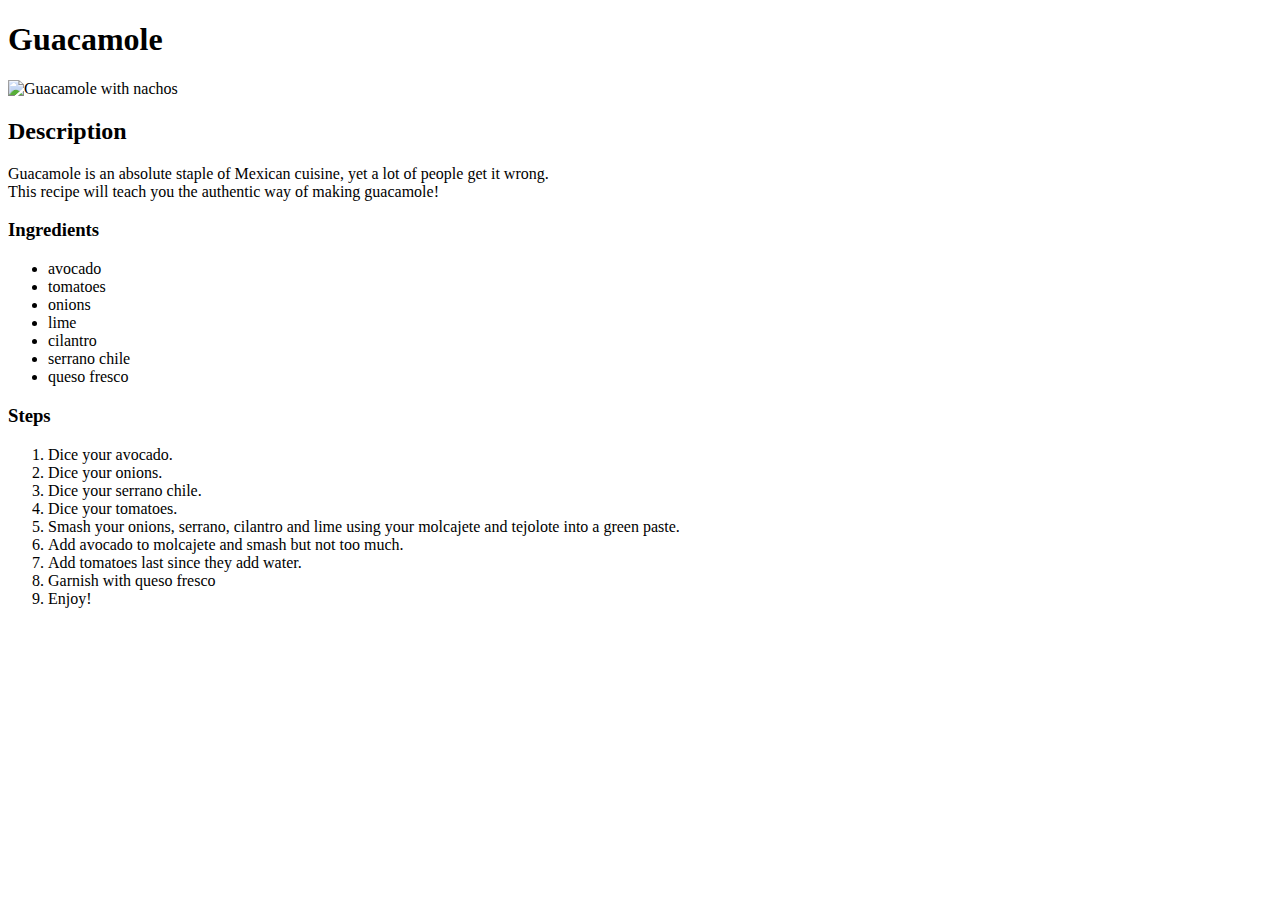
==== recipes/guacamole.html @ 22eaa592 "Add guacamole.html and roasted_potatoes.html as recipes accessed from index.html" ====
<!DOCTYPE html>
<html lang="en">
<head>
    <meta charset="UTF-8">
    <meta name="viewport" content="width=device-width, initial-scale=1.0">
    <title>Guacamole recipe</title>
</head>
<body>
    <h1>Guacamole</h1>
    <img src="https://joyfoodsunshine.com/wp-content/uploads/2017/04/easy-guacamole-recipe-3.jpg" alt="Guacamole with nachos" height="350">
    <h2>Description</h2>
    <p>
        Guacamole is an absolute staple of Mexican cuisine, yet a lot of people get it wrong.<br>This recipe will teach you the authentic way of making guacamole!
    </p>
    <h3>Ingredients</h3>
    <ul>
        <li>avocado</li>
        <li>tomatoes</li>
        <li>onions</li>
        <li>lime</li>
        <li>cilantro</li>
        <li>serrano chile</li>
        <li>queso fresco</li>
    </ul>
    <h3>Steps</h3>
    <ol>
        <li>Dice your avocado.</li>
        <li>Dice your onions.</li>
        <li>Dice your serrano chile.</li>
        <li>Dice your tomatoes.</li>
        <li>Smash your onions, serrano, cilantro and lime using your molcajete and tejolote into a green paste.</li>
        <li>Add avocado to molcajete and smash but not too much.</li>
        <li>Add tomatoes last since they add water.</li>
        <li>Garnish with queso fresco</li>
        <li>Enjoy!</li>
    </ol>
</body>
</html>
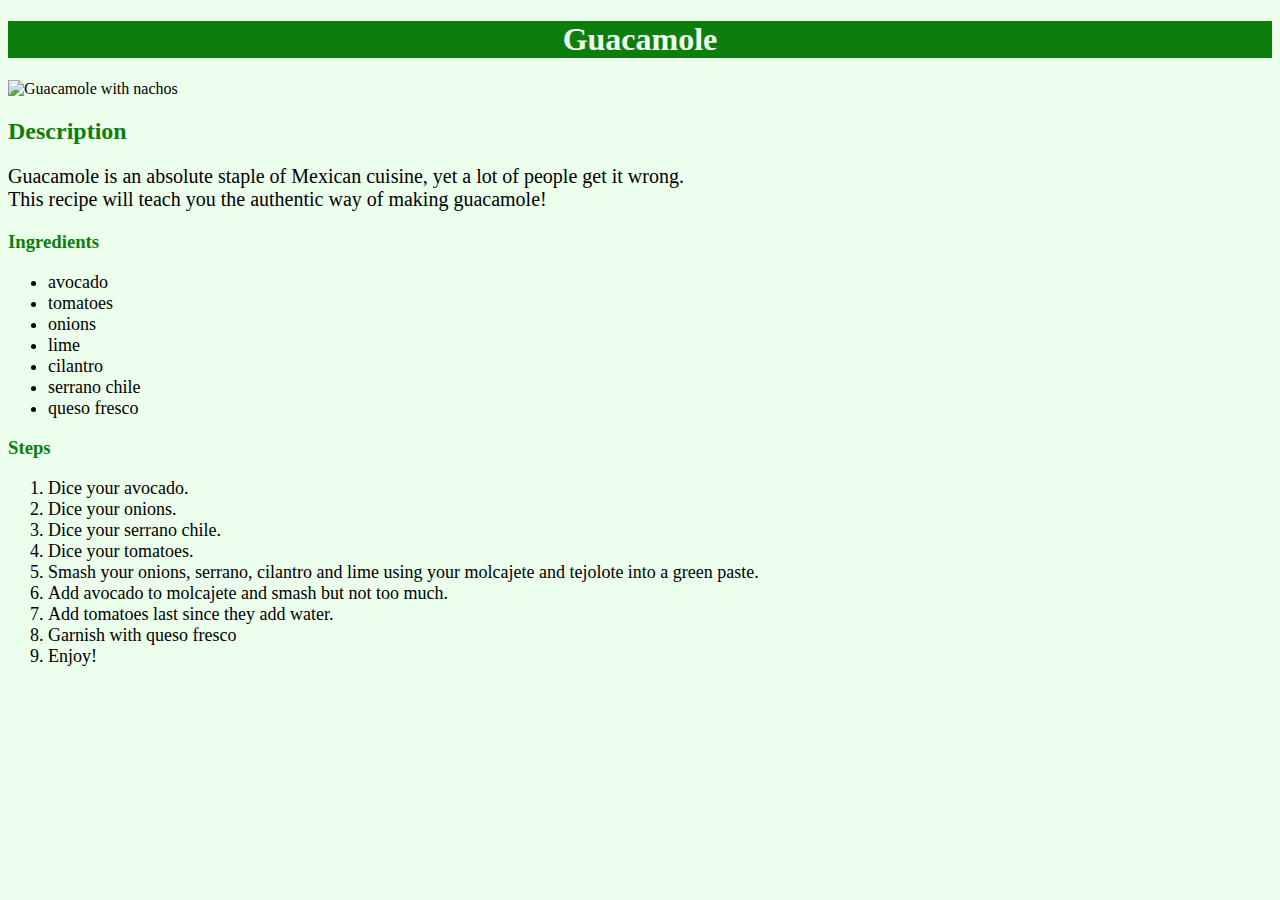
==== commit bb611d79: "Add styling to website" ====
--- a/recipes/guacamole.html
+++ b/recipes/guacamole.html
@@ -4,6 +4,7 @@
     <meta charset="UTF-8">
     <meta name="viewport" content="width=device-width, initial-scale=1.0">
     <title>Guacamole recipe</title>
+    <link rel="stylesheet" href="../style.css">
 </head>
 <body>
     <h1>Guacamole</h1>
--- a/style.css
+++ b/style.css
@@ -0,0 +1,24 @@
+body {
+    background-color: rgb(236, 255, 236);
+}
+
+h1 {
+    color: rgb(236, 255, 236);
+    background-color: rgb(13, 126, 13);
+    text-align: center;
+}
+
+h2,
+h3 {
+    color: rgb(13, 126, 13);
+}
+
+p {
+    font-size: 20px;
+}
+
+li {
+    font-size: 18px;
+}
+
+
